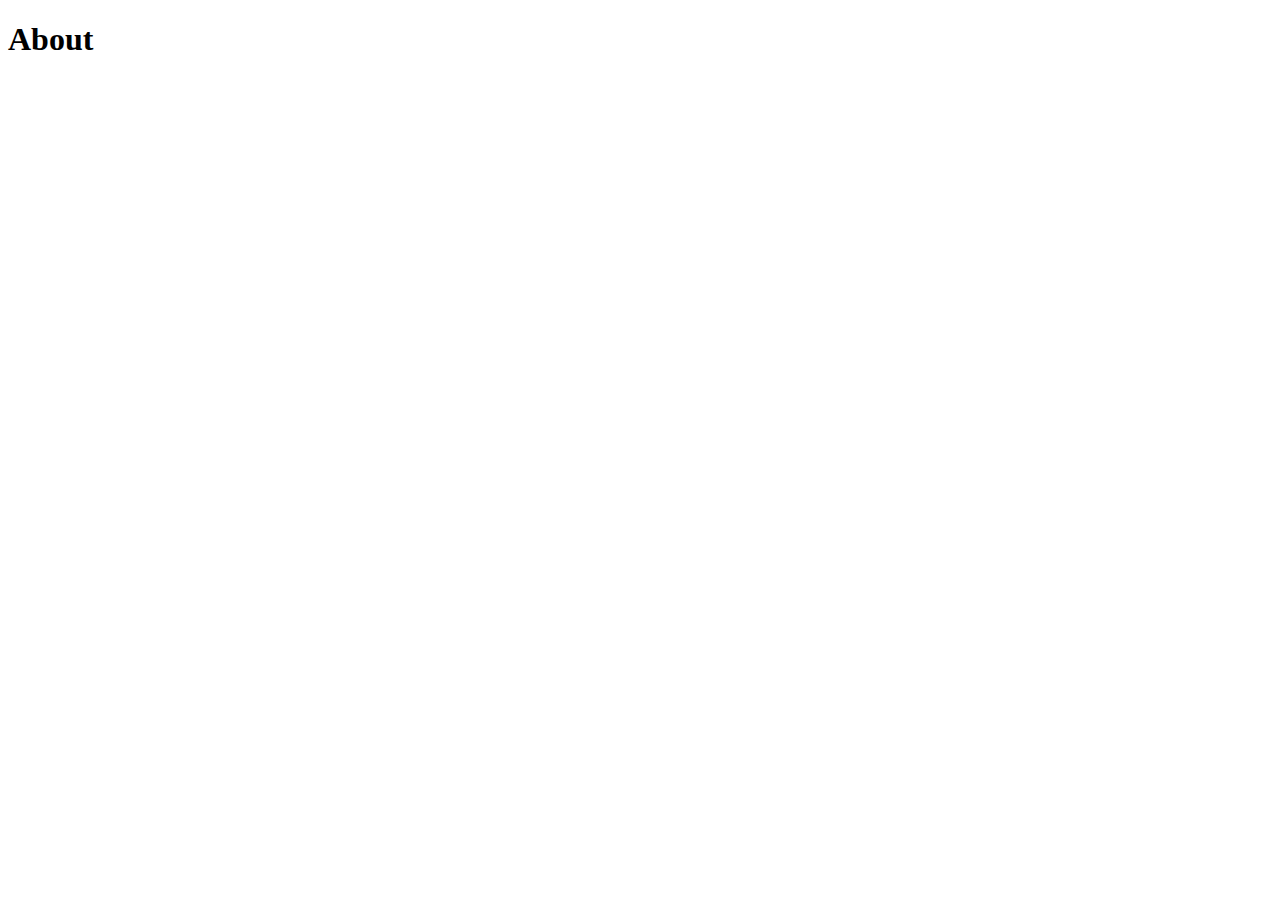
==== about.html @ 7c6b0e43 "unfinished javascript. adjusted css mainly for nav and body" ====
<!DOCTYPE html>
<html lang="en">
  <head>
    <meta charset="UTF-8" />
    <meta name="viewport" content="width=device-width, initial-scale=1.0" />
    <title>About</title>
  </head>
  <body>
    <h1>About</h1>
  </body>
</html>
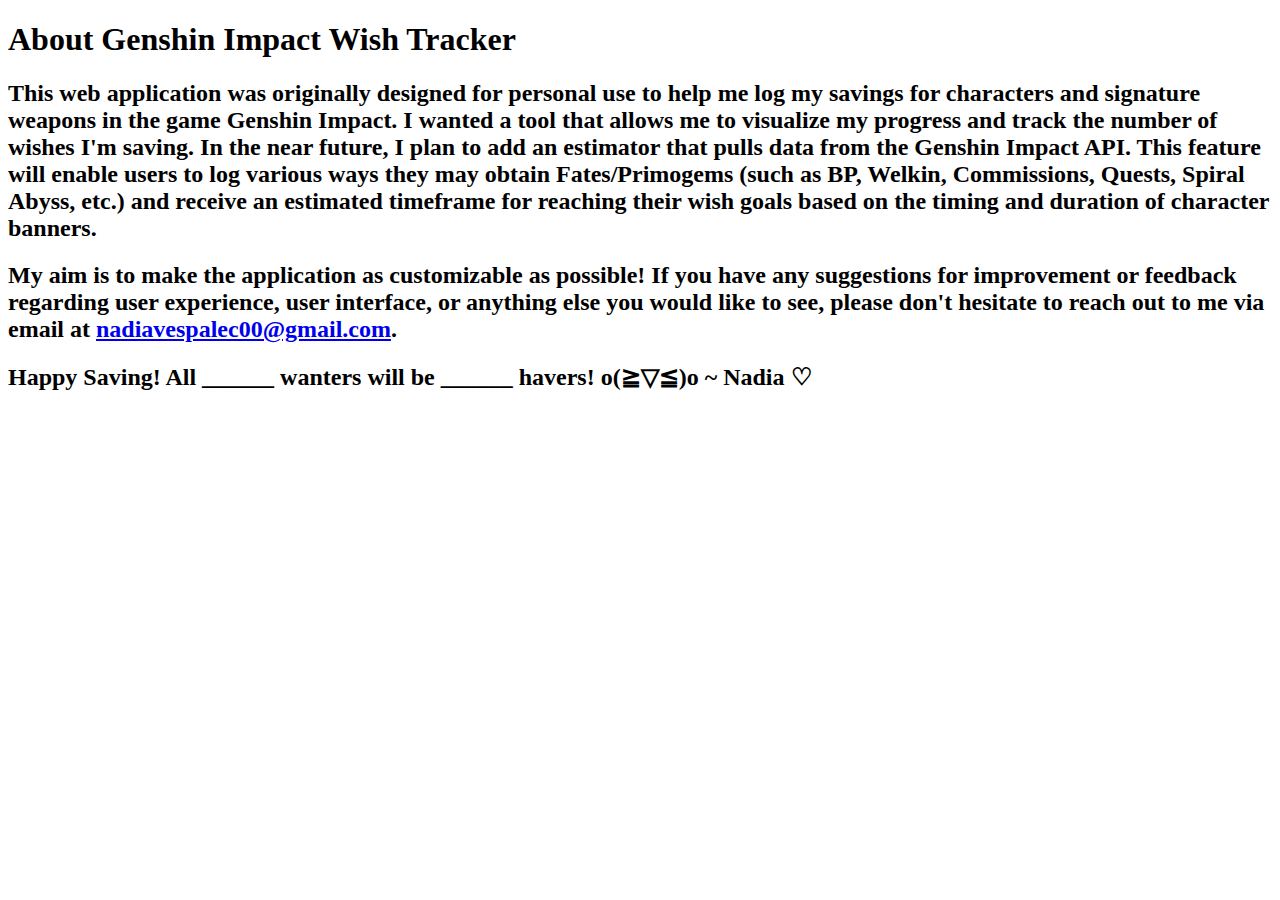
==== commit 54bb4e0e: "update" ====
--- a/about.html
+++ b/about.html
@@ -6,6 +6,27 @@
     <title>About</title>
   </head>
   <body>
-    <h1>About</h1>
+    <h1>About Genshin Impact Wish Tracker</h1>
+    <h2>
+      This web application was originally designed for personal use to help me
+      log my savings for characters and signature weapons in the game Genshin
+      Impact. I wanted a tool that allows me to visualize my progress and track
+      the number of wishes I'm saving. In the near future, I plan to add an
+      estimator that pulls data from the Genshin Impact API. This feature will
+      enable users to log various ways they may obtain Fates/Primogems (such as
+      BP, Welkin, Commissions, Quests, Spiral Abyss, etc.) and receive an
+      estimated timeframe for reaching their wish goals based on the timing and
+      duration of character banners.
+    </h2>
+    <h2>
+      My aim is to make the application as customizable as possible! If you have
+      any suggestions for improvement or feedback regarding user experience,
+      user interface, or anything else you would like to see, please don't
+      hesitate to reach out to me via email at
+      <a href="mailto:nadiavespalec00@gmail.com">nadiavespalec00@gmail.com</a>.
+    </h2>
+    <h2>
+      Happy Saving! All ______ wanters will be ______ havers! o(≧▽≦)o ~ Nadia ♡
+    </h2>
   </body>
 </html>
